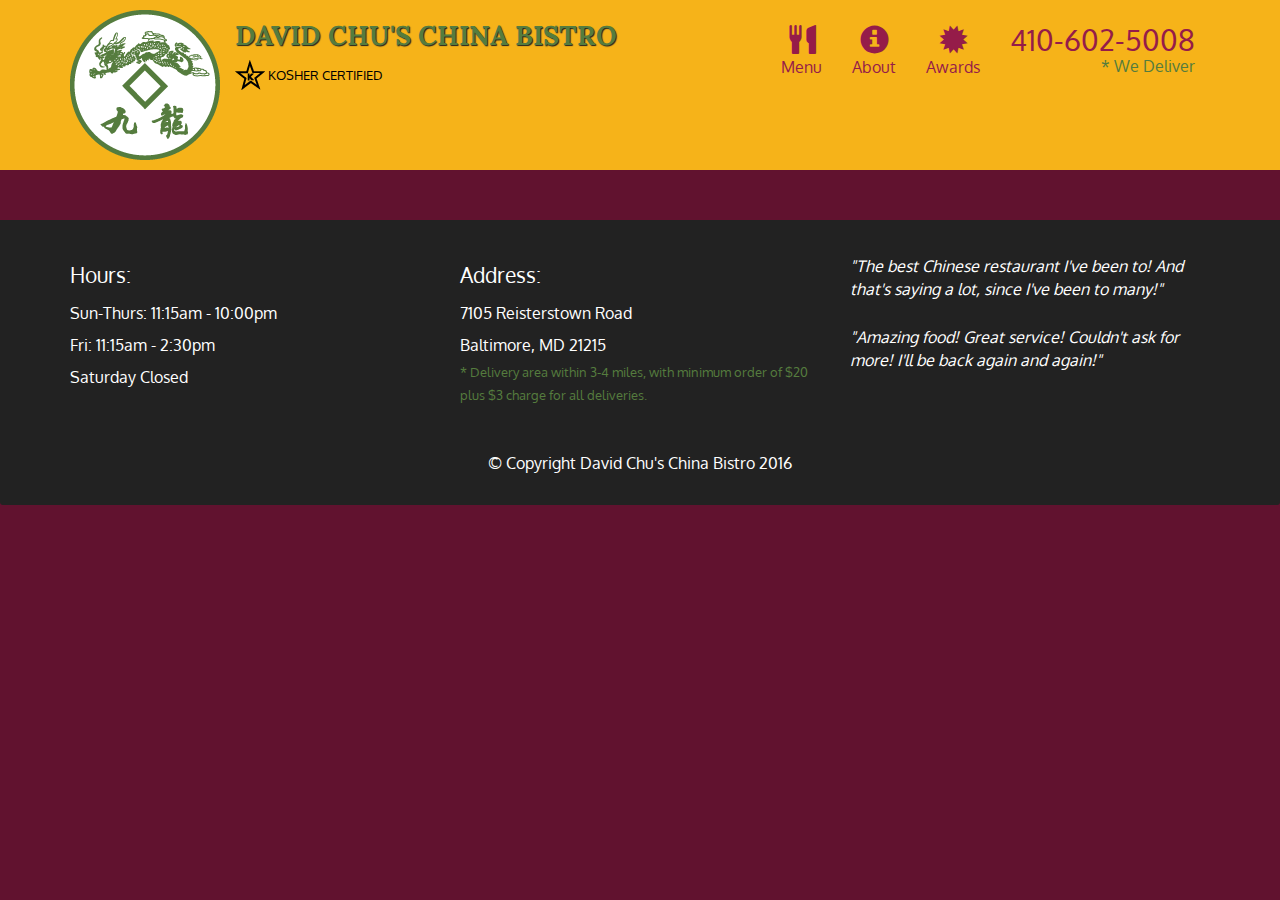
==== module5-solution/index.html @ 32d8543b "+md5" ====
<!doctype html>
<html lang="en">
  <head>
    <meta charset="utf-8">
    <meta http-equiv="X-UA-Compatible" content="IE=edge">
    <meta name="viewport" content="width=device-width, initial-scale=1">
    <title>David Chu's China Bistro</title>
    <link rel="stylesheet" href="css/bootstrap.min.css">
    <link rel="stylesheet" href="css/styles.css">
    <link href='https://fonts.googleapis.com/css?family=Oxygen:400,300,700' rel='stylesheet' type='text/css'>
    <link href='https://fonts.googleapis.com/css?family=Lora' rel='stylesheet' type='text/css'>
  </head>
<body>
  <header>
    <nav id="header-nav" class="navbar navbar-default">
      <div class="container">
        <div class="navbar-header">
          <a href="index.html" class="pull-left visible-md visible-lg">
            <div id="logo-img" alt="Logo image"></div>
          </a>

          <div class="navbar-brand">
            <a href="index.html"><h1>David Chu's China Bistro</h1></a>
            <p>
              <img src="images/star-k-logo.png" alt="Kosher certification">
              <span>Kosher Certified</span>
            </p>
          </div>

          <button id="navbarToggle" type="button" class="navbar-toggle collapsed" data-toggle="collapse" data-target="#collapsable-nav" aria-expanded="false">
            <span class="sr-only">Toggle navigation</span>
            <span class="icon-bar"></span>
            <span class="icon-bar"></span>
            <span class="icon-bar"></span>
          </button>
        </div>

        <div id="collapsable-nav" class="collapse navbar-collapse">
           <ul id="nav-list" class="nav navbar-nav navbar-right">
            <li id="navHomeButton" class="visible-xs active">
              <a href="index.html">
                <span class="glyphicon glyphicon-home"></span> Home</a>
            </li>
            <li id="navMenuButton">
              <a href="#" onclick="$dc.loadMenuCategories();">
                <span class="glyphicon glyphicon-cutlery"></span><br class="hidden-xs"> Menu</a>
            </li>
            <li>
              <a href="#">
                <span class="glyphicon glyphicon-info-sign"></span><br class="hidden-xs"> About</a>
            </li>
            <li>
              <a href="#">
                <span class="glyphicon glyphicon-certificate"></span><br class="hidden-xs"> Awards</a>
            </li>
            <li id="phone" class="hidden-xs">
              <a href="tel:410-602-5008">
                <span>410-602-5008</span></a><div>* We Deliver</div>
            </li>
          </ul><!-- #nav-list -->
        </div><!-- .collapse .navbar-collapse -->
      </div><!-- .container -->
    </nav><!-- #header-nav -->
  </header>

  <div id="call-btn" class="visible-xs">
    <a class="btn" href="tel:410-602-5008">
    <span class="glyphicon glyphicon-earphone"></span>
    410-602-5008
    </a>
  </div>
  <div id="xs-deliver" class="text-center visible-xs">* We Deliver</div>

  <div id="main-content" class="container"></div>

  <footer class="panel-footer">
    <div class="container">
      <div class="row">
        <section id="hours" class="col-sm-4">
          <span>Hours:</span><br>
          Sun-Thurs: 11:15am - 10:00pm<br>
          Fri: 11:15am - 2:30pm<br>
          Saturday Closed
          <hr class="visible-xs">
        </section>
        <section id="address" class="col-sm-4">
          <span>Address:</span><br>
          7105 Reisterstown Road<br>
          Baltimore, MD 21215
          <p>* Delivery area within 3-4 miles, with minimum order of $20 plus $3 charge for all deliveries.</p>
          <hr class="visible-xs">
        </section>
        <section id="testimonials" class="col-sm-4">
          <p>"The best Chinese restaurant I've been to! And that's saying a lot, since I've been to many!"</p>
          <p>"Amazing food! Great service! Couldn't ask for more! I'll be back again and again!"</p>
        </section>
      </div>
      <div class="text-center">&copy; Copyright David Chu's China Bistro 2016</div>
    </div>
  </footer>

  <!-- jQuery (Bootstrap JS plugins depend on it) -->
  <script src="js/jquery-2.1.4.min.js"></script>
  <script src="js/bootstrap.min.js"></script>
  <script src="js/ajax-utils.js"></script>
  <script src="js/script.js"></script>
</body>
</html>
---- module5-solution/css/styles.css ----
body {
  font-size: 16px;
  color: #fff;
  background-color: #61122f;
  font-family: 'Oxygen', sans-serif;
}

/** HEADER **/
#header-nav {
  background-color: #f6b319;
  border-radius: 0;
  border: 0;
}

#logo-img {
  background: url('../images/restaurant-logo_large.png') no-repeat;
  width: 150px;
  height: 150px;
  margin: 10px 15px 10px 0;
}

.navbar-brand {
  padding-top: 25px;
}
.navbar-brand h1 { /* Restaurant name */
  font-family: 'Lora', serif;
  color: #557c3e;
  font-size: 1.5em;
  text-transform: uppercase;
  font-weight: bold;
  text-shadow: 1px 1px 1px #222;
  margin-top: 0;
  margin-bottom: 0;
  line-height: .75;
}
.navbar-brand a:hover, .navbar-brand a:focus {
  text-decoration: none;
}
.navbar-brand p { /* Kosher cert */
  color: #000;
  text-transform: uppercase;
  font-size: .7em;
  margin-top: 15px;
}
.navbar-brand p span { /* Star-K */
  vertical-align: middle;
}

#nav-list {
  margin-top: 10px;
}
#nav-list a {
  color: #951C49;
  text-align: center;
}
#nav-list a:hover {
  background: #E7E7E7;
}
#nav-list a span {
  font-size: 1.8em;
}

#phone {
  margin-top: 5px;
}
#phone a { /* Phone number */
  text-align: right;
  padding-bottom: 0;
}
#phone div { /* We Deliver */
  color: #557c3e;
  text-align: right;
  padding-right: 15px;
}

.navbar-header button.navbar-toggle, .navbar-header .icon-bar {
  border: 1px solid #61122f;
}
.navbar-header button.navbar-toggle {
  clear: both;
  margin-top: -30px;
}
/* END HEADER */

/* FOOTER */
.panel-footer {
  margin-top: 30px;
  padding-top: 35px;
  padding-bottom: 30px;
  background-color: #222;
  border-top: 0;
}
.panel-footer div.row {
  margin-bottom: 35px;
}
#hours, #address {
  line-height: 2;
}
#hours > span, #address > span {
  font-size: 1.3em;
}
#address p {
  color: #557c3e;
  font-size: .8em;
  line-height: 1.8;
}
#testimonials {
  font-style: italic;
}
#testimonials p:nth-child(2) {
  margin-top: 25px;
}
/* END FOOTER */



/* HOME PAGE */
.container .jumbotron {
  box-shadow: 0 0 50px #3F0C1F;
  border: 2px solid #3F0C1F;
}

#menu-tile, #specials-tile, #map-tile {
  height: 250px;
  width: 100%;
  margin-bottom: 15px;
  position: relative;
  border: 2px solid #3F0C1F;
  overflow: hidden;
}
#menu-tile:hover, #specials-tile:hover, #map-tile:hover {
  box-shadow: 0 1px 5px 1px #cccccc;
}
#menu-tile {
  background: url('../images/menu-tile.jpg') no-repeat;
  background-position: center;
}
#specials-tile {
  background: url('../images/specials-tile.jpg') no-repeat;
  background-position: center;
}
#menu-tile span, #specials-tile span, #map-tile span {
  position: absolute;
  bottom: 0;
  right: 0;
  width: 100%;
  text-align: center;
  font-size: 1.6em;
  text-transform: uppercase;
  background-color: #000;
  color: #fff;
  opacity: .8;
}
/* END HOME PAGE */

/* MENU CATEGORIES PAGE */
.category-tile { 
  position: relative;
  border: 2px solid #3F0C1F;
  overflow: hidden;
  width: 200px;
  height: 200px;
  margin: 0 auto 15px;
}
.category-tile span {
  position: absolute;
  bottom: 0;
  right: 0;
  width: 100%;
  text-align: center;
  font-size: 1.2em;
  text-transform: uppercase;
  background-color: #000;
  color: #fff;
  opacity: .8;
}
.category-tile:hover {
  box-shadow: 0 1px 5px 1px #cccccc;
}

#menu-categories-title + div {
  margin-bottom: 50px;
}
/* END MENU CATEGORIES PAGE */

/* SINGLE CATEGORY PAGE */
.menu-item-tile {
  margin-bottom: 25px;
}
.menu-item-tile hr {
  width: 80%;
}
.menu-item-tile .menu-item-price {
  font-size: 1.1em;
  text-align: right;
  margin-top: -15px;
  margin-right: -15px;
}
.menu-item-tile .menu-item-price span {
  font-size: .6em;
}
.menu-item-photo {
  position: relative;
  border: 2px solid #3F0C1F; 
  overflow: hidden;
  padding: 0;
  margin-right: -15px;
  margin-left: auto;
  margin-bottom: 20px;
  max-width: 250px;
}
.menu-item-photo div {
  position: absolute;
  bottom: 0;
  right: 0;
  width: 80px;
  background-color: #557c3e;
  text-align: center;
}
.menu-item-description {
  padding-right: 30px;
}
h3.menu-item-title {
  margin: 0 0 10px;
}
.menu-item-details {
  font-size: .9em;
  font-style: italic;
}
/* END SINGLE CATEGORY PAGE */


/********** Large devices only **********/
@media (min-width: 1200px) {
  .container .jumbotron {
    background: url('../images/jumbotron_1200.jpg') no-repeat;
    height: 675px;
  }
}

/********** Medium devices only **********/
@media (min-width: 992px) and (max-width: 1199px) {
  /* Header */
  #logo-img {
    background: url('../images/restaurant-logo_medium.png') no-repeat;
    width: 100px;
    height: 100px;
    margin: 5px 5px 5px 0;
  }
  /* End Header */

  /* Home Page */
  .container .jumbotron {
    background: url('../images/jumbotron_992.jpg') no-repeat;
    height: 558px;
  }
  /* End Home Page */
}

/********** Small devices only **********/
@media (min-width: 768px) and (max-width: 991px) {
  /* Home Page */
  .container .jumbotron {
    background: url('../images/jumbotron_768.jpg') no-repeat;
    height: 432px;
  }
  /* End Home Page */
}

/********** Extra small devices only **********/
@media (max-width: 767px) {
  /* Header */
  .navbar-brand {
    padding-top: 10px;
    height: 80px;
  }
  .navbar-brand h1 { /* Restaurant name */
    padding-top: 10px;
    font-size: 5vw; /* 1vw = 1% of viewport width */
  }
  .navbar-brand p { /* Kosher cert */
    font-size: .6em;
    margin-top: 12px;
  }
  .navbar-brand p img { /* Star-K */
    height: 20px;
  }

  #collapsable-nav a { /* Collapsed nav menu text */
    font-size: 1.2em;
  }
  #collapsable-nav a span { /* Collapsed nav menu glyph */
    font-size: 1em;
    margin-right: 5px;
  }

  #call-btn > a {
    font-size: 1.5em;
    display: block;
    margin: 0 20px;
    padding: 10px;
    border: 2px solid #fff;
    background-color: #f6b319;
    color: #951c49;
  }
  #xs-deliver {
    margin-top: 5px;
    font-size: .7em;
    letter-spacing: .1em;
    text-transform: uppercase;
  }
  /* End Header */

  /* Footer */
  .panel-footer section {
    margin-bottom: 30px;
    text-align: center;
  }
  .panel-footer section:nth-child(3) {
    margin-bottom: 0; /* margin already exists on the whole row */
  }
  .panel-footer section hr {
    width: 50%;
  }
  /* End Footer */

  /* Home Page */
  .container .jumbotron {
    margin-top: 30px;
    padding: 0;
  }
  #menu-tile, #specials-tile {
    width: 360px;
    margin: 0 auto 15px;
  }

  .menu-item-photo {
    margin-right: auto;
  }
  .menu-item-tile .menu-item-price {
    text-align: center;
  }
  .menu-item-description {
    text-align: center;;
  }
}


/********** Super extra small devices Only :-) (e.g., iPhone 4) **********/
@media (max-width: 479px) {
  /* Header */
  .navbar-brand h1 { /* Restaurant name */
    padding-top: 5px;
    font-size: 6vw;
  }
  /* End Header */
  
  /* Home page */
  #menu-tile, #specials-tile {
    width: 280px;
    margin: 0 auto 15px;
  }

  .col-xxs-12 {
    position: relative;
    min-height: 1px;
    padding-right: 15px;
    padding-left: 15px;
    float: left;
    width: 100%;
  }
}
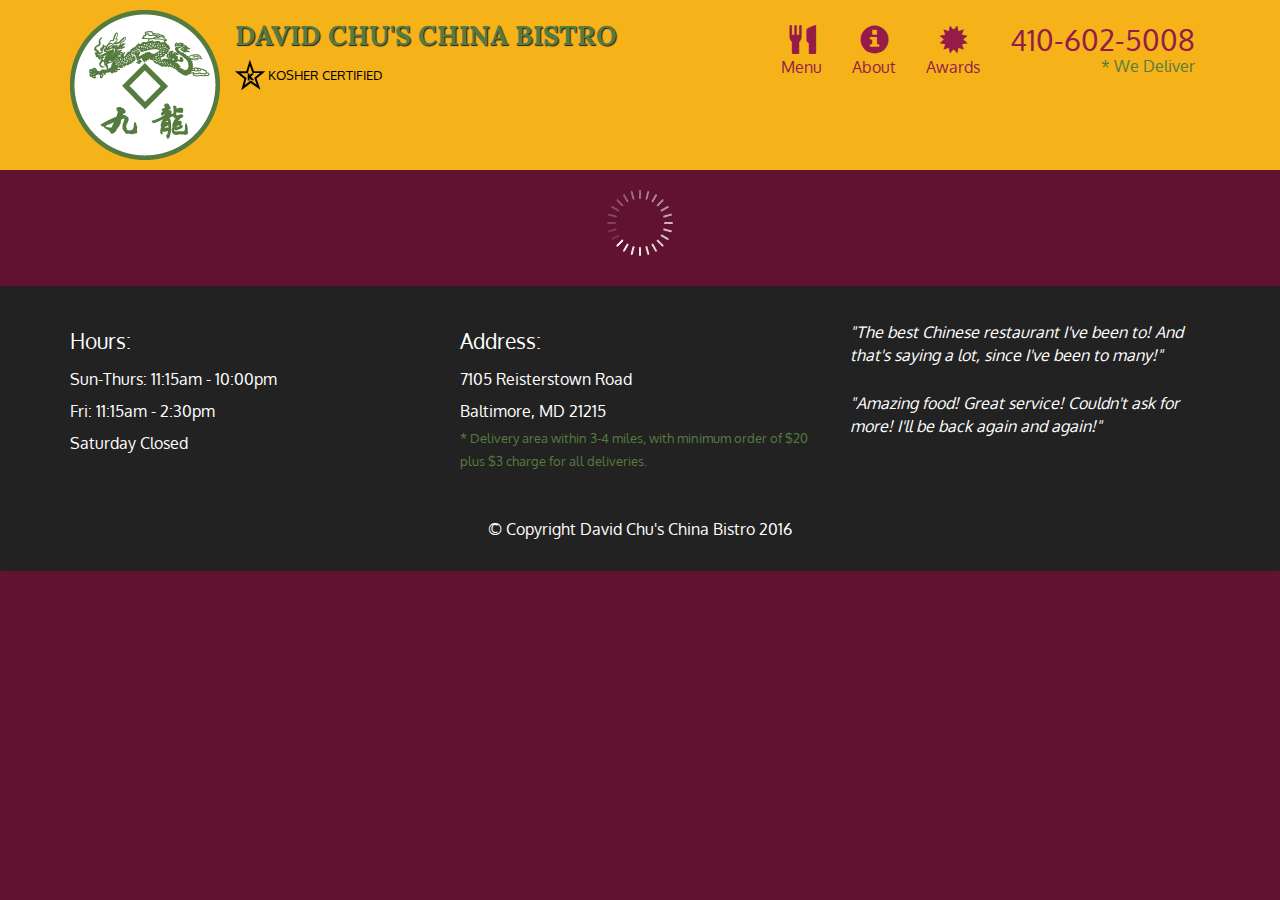
==== commit 4b14ed2c: "+md5 --> final" ====
--- a/module5-solution/index.html
+++ b/module5-solution/index.html
@@ -34,7 +34,7 @@
             <span class="icon-bar"></span>
           </button>
         </div>
-
+        
         <div id="collapsable-nav" class="collapse navbar-collapse">
            <ul id="nav-list" class="nav navbar-nav navbar-right">
             <li id="navHomeButton" class="visible-xs active">
